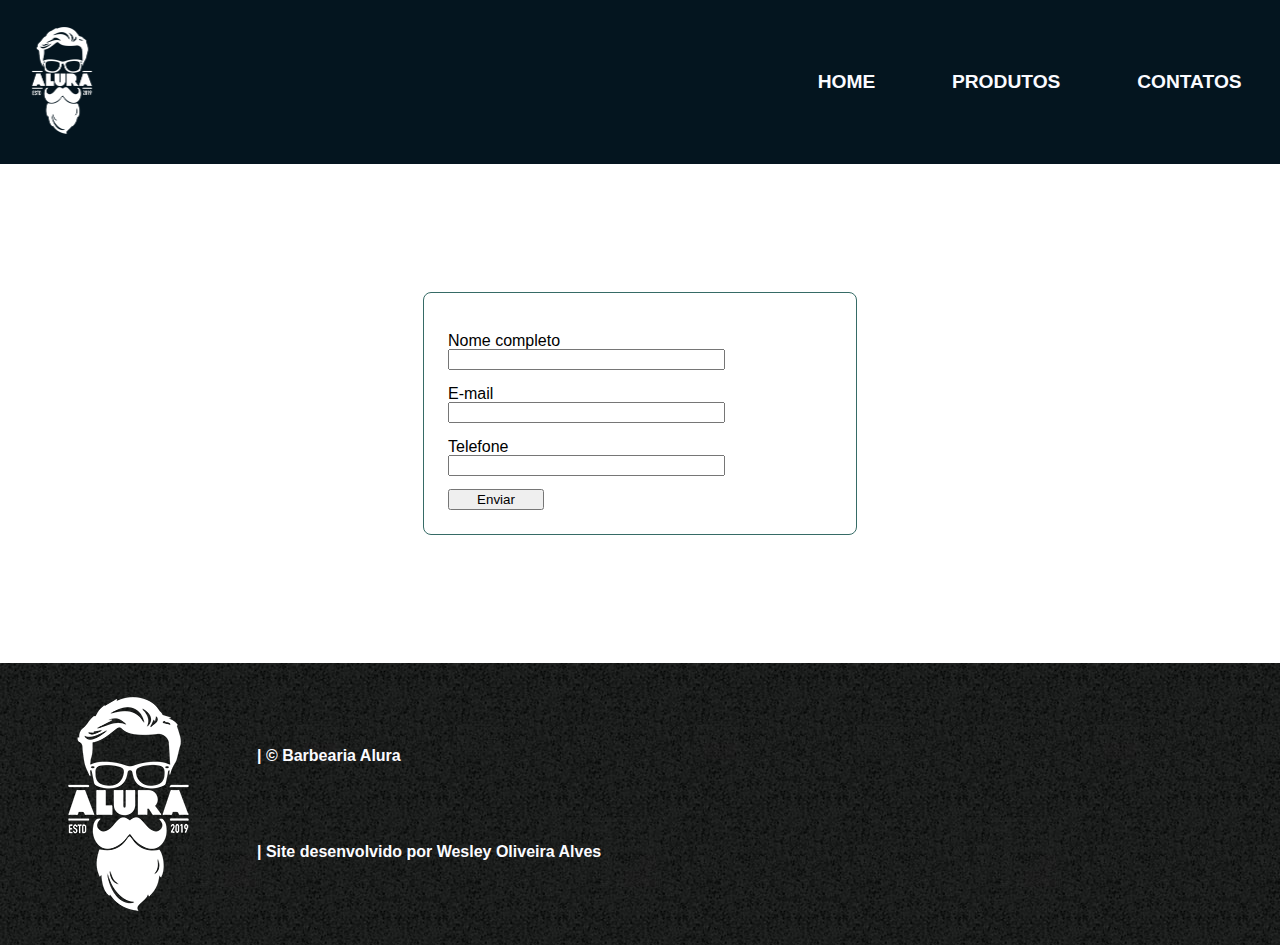
==== contatos.html @ 206a539b "inicialização do projeto" ====
<!DOCTYPE html>
<html lang="en">
  <head>
    <meta charset="UTF-8" />
    <meta http-equiv="X-UA-Compatible" content="IE=edge" />
    <meta name="viewport" content="width=device-width, initial-scale=1.0" />
    <link rel="shortcut icon" href="IMG/logo-branco.png" type="image/x-icon" />
    <link rel="stylesheet" href="reset.css" />
    <link rel="stylesheet" href="style.css" />
    <title>Contatos</title>
  </head>
  <body>
    <header id="cabecalho">
      <hi><img src="IMG/logo-branco.png" alt="LOGO BARBEARIA ALURA" /></hi>

      <nav class="menu">
        <ul>
          <li><a href="produtos.html">Home</a></li>
          <li><a href="produtos.html">Produtos</a></li>
          <li><a href="">Contatos</a></li>
        </ul>
      </nav>
    </header>

    <main>

        <div class="formulario">
            <form action="">
                <label for="nomeCompleto">Nome completo</label>
                <input type="text" id="nomeCompleto" required>
                <label for="email">E-mail</label>
                <input type="email" id="email" required >
                <label for="telefone">Telefone</label>
                <input type="number" id="telefone" required>
                <input type="submit" value="Enviar">
            </form>
        </div>

    </main>

    <footer>
      <img src="IMG/logo-branco.png" alt="" />
      <ul>
        <li>| &copy; Barbearia Alura</li>
        <li>
          | Site desenvolvido por
          <a href="https://github.com/WesleyOliveira01" target="_blank"
            >Wesley Oliveira Alves</a
          >
        </li>
      </ul>
    </footer>
  </body>
</html>
---- style.css ----
:root{
    --cor1:#04151F;
    --cor2:#FBFBFF;
    --cor3:#366b66;
}

/*====== CABEÇALHO =========*/

#cabecalho{
    display: flex;
    justify-content: space-between;
    align-items: center;
    font-size: 1.2em;
    background-color: var(--cor1);
    color: var(--cor2);
}

#cabecalho img{
    margin: 10%;
    width: 50%;
}
#cabecalho li{
    list-style: none;
    padding: 2em;
}
.menu > ul{
    display: flex;
}

.menu a{
    text-decoration: none;
    color: var(--cor2);
    text-transform: uppercase;
    font-weight: bold;
}

.menu a:hover{
    text-decoration: underline;
    color: var(--cor3) ;
    transition: 0.5s;
}

/* ============= PRODUTOS =============*/

#produtos{
    display: flex;
    justify-content: space-around;
    margin: 10% auto;
    padding: 0 20%;
}
#produtos  h2, h3{
    text-transform: uppercase;
    font-weight: bold;
}
.produtos{
    border: 1px solid var(--cor1);
    border-radius: 3%;
    padding: 1.5em;
    text-align: center;
    width: 30%;
    margin: 5%;
}

.produtos:hover{
    border-color: var(--cor3) ;
    transition: 0.5s;
    box-shadow: 2px 7px 14px 2px #00000049;
}

.produtos:hover h2{
    font-size: 25px;
    transition: 0.8s;
    
}

/*============== FOOTER =================*/

footer{
    background-image: url(IMG/bg.jpg);
    padding: 1em 2.5em;
    font-weight: bold;
    display: flex;
    color: var(--cor2);
    align-items: center;
}

footer li{
    padding: 2.5em;
}

footer a{
    text-decoration: none;
    color: var(--cor2);
}

/*============= Formulario ===============*/

.formulario{
    margin: 10% auto;
    width: 30%;
    align-items: center;
    border: 1px solid var(--cor3);
    padding: 1.5em;
    border-radius: 0.5em;
}
.formulario form>label,input{
    display: block;
}
.formulario label{
    margin-top: 1em;
}


.formulario input[type="submit"]{
    margin-top: 1em;
    width: 25%;
}

.formulario input{
    width: 70%;
}
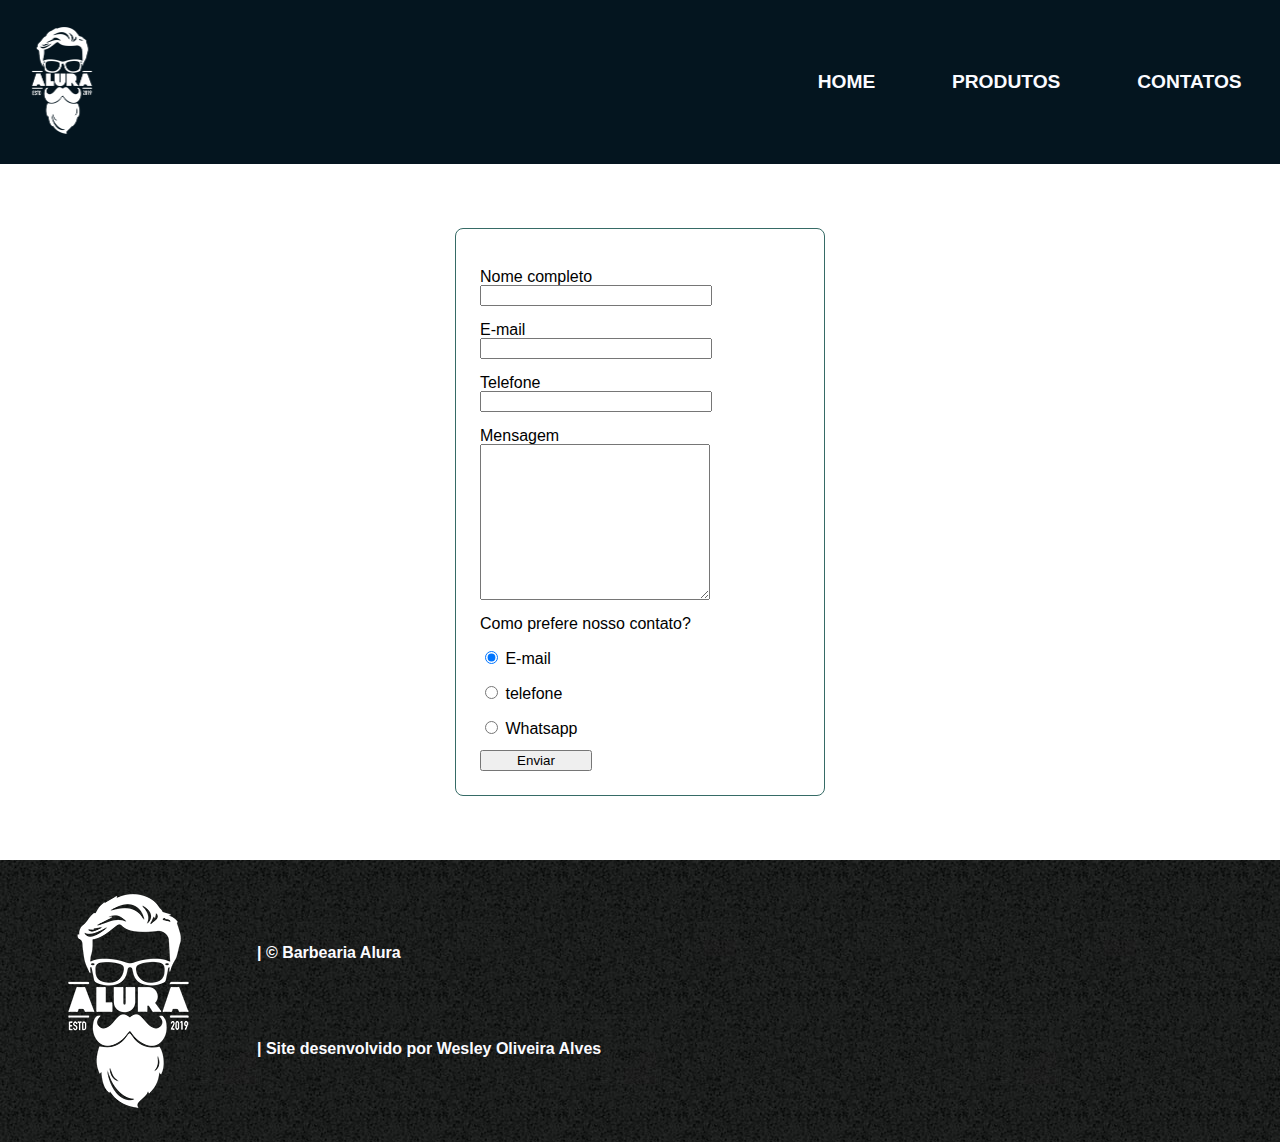
==== commit f46fdcc3: "adicionando radio button ao formulario" ====
--- a/contatos.html
+++ b/contatos.html
@@ -15,27 +15,44 @@
 
       <nav class="menu">
         <ul>
-          <li><a href="produtos.html">Home</a></li>
+          <li><a href="index.html">Home</a></li>
           <li><a href="produtos.html">Produtos</a></li>
-          <li><a href="">Contatos</a></li>
+          <li><a href="#contatos">Contatos</a></li>
         </ul>
       </nav>
     </header>
 
     <main>
+      <div class="formulario">
+        <form action="">
+          <label for="nomeCompleto">Nome completo</label>
+          <input class="inputPadrao" type="text" id="nomeCompleto" required />
+          <label for="email">E-mail</label>
+          <input class="inputPadrao" type="email" id="email" required />
+          <label for="telefone">Telefone</label>
+          <input class="inputPadrao" type="number" id="telefone" required />
+          <label for="mensagem">Mensagem</label>
+          <textarea name="" id="mensagem" cols="50" rows="10"></textarea>
 
-        <div class="formulario">
-            <form action="">
-                <label for="nomeCompleto">Nome completo</label>
-                <input type="text" id="nomeCompleto" required>
-                <label for="email">E-mail</label>
-                <input type="email" id="email" required >
-                <label for="telefone">Telefone</label>
-                <input type="number" id="telefone" required>
-                <input type="submit" value="Enviar">
-            </form>
-        </div>
+          <div class="radioForm">
+            <p>Como prefere nosso contato?</p>
 
+            <label for="emailRadio"
+              ><input type="radio" name="contato" id="emailRadio" checked />
+              E-mail</label>
+
+            <label for="telefone"
+              ><input type="radio" name="contato" id="telefone" />
+              telefone</label>
+
+            <label for="whatsapp"
+              ><input type="radio" name="contato" id="whatsapp" />
+              Whatsapp</label>
+          </div>
+
+          <input type="submit" value="Enviar" />
+        </form>
+      </div>
     </main>
 
     <footer>
--- a/style.css
+++ b/style.css
@@ -1,121 +1,151 @@
-:root{
-    --cor1:#04151F;
-    --cor2:#FBFBFF;
-    --cor3:#366b66;
+:root {
+  --cor1: #04151f;
+  --cor2: #fbfbff;
+  --cor3: #366b66;
 }
 
 /*====== CABEÇALHO =========*/
 
-#cabecalho{
-    display: flex;
-    justify-content: space-between;
-    align-items: center;
-    font-size: 1.2em;
-    background-color: var(--cor1);
-    color: var(--cor2);
+#cabecalho {
+  display: flex;
+  justify-content: space-between;
+  align-items: center;
+  font-size: 1.2em;
+  background-color: var(--cor1);
+  color: var(--cor2);
 }
 
-#cabecalho img{
-    margin: 10%;
-    width: 50%;
+#cabecalho img {
+  margin: 10%;
+  width: 50%;
 }
-#cabecalho li{
-    list-style: none;
-    padding: 2em;
+#cabecalho li {
+  list-style: none;
+  padding: 2em;
 }
-.menu > ul{
-    display: flex;
+.menu > ul {
+  display: flex;
 }
 
-.menu a{
-    text-decoration: none;
-    color: var(--cor2);
-    text-transform: uppercase;
-    font-weight: bold;
+.menu a {
+  text-decoration: none;
+  color: var(--cor2);
+  text-transform: uppercase;
+  font-weight: bold;
 }
 
-.menu a:hover{
-    text-decoration: underline;
-    color: var(--cor3) ;
-    transition: 0.5s;
+.menu a:hover {
+  text-decoration: underline;
+  color: var(--cor3);
+  transition: 0.5s;
 }
 
 /* ============= PRODUTOS =============*/
 
-#produtos{
-    display: flex;
-    justify-content: space-around;
-    margin: 10% auto;
-    padding: 0 20%;
+#produtos {
+  display: flex;
+  justify-content: space-around;
+  margin: 10% auto;
+  padding: 0 20%;
 }
-#produtos  h2, h3{
-    text-transform: uppercase;
-    font-weight: bold;
+#produtos h2,
+h3 {
+  text-transform: uppercase;
+  font-weight: bold;
 }
-.produtos{
-    border: 1px solid var(--cor1);
-    border-radius: 3%;
-    padding: 1.5em;
-    text-align: center;
-    width: 30%;
-    margin: 5%;
+.produtos {
+  border: 1px solid var(--cor1);
+  border-radius: 3%;
+  padding: 1.5em;
+  text-align: center;
+  width: 30%;
+  margin: 5%;
 }
 
-.produtos:hover{
-    border-color: var(--cor3) ;
-    transition: 0.5s;
-    box-shadow: 2px 7px 14px 2px #00000049;
+.produtos:hover {
+  border-color: var(--cor3);
+  transition: 0.5s;
+  box-shadow: 2px 7px 14px 2px #00000049;
 }
 
-.produtos:hover h2{
-    font-size: 25px;
-    transition: 0.8s;
-    
+.produtos:hover h2 {
+  font-size: 25px;
+  transition: 0.8s;
 }
 
 /*============== FOOTER =================*/
 
-footer{
-    background-image: url(IMG/bg.jpg);
-    padding: 1em 2.5em;
-    font-weight: bold;
-    display: flex;
-    color: var(--cor2);
-    align-items: center;
+footer {
+  background-image: url(IMG/bg.jpg);
+  padding: 1em 2.5em;
+  font-weight: bold;
+  display: flex;
+  color: var(--cor2);
+  align-items: center;
 }
 
-footer li{
-    padding: 2.5em;
+footer li {
+  padding: 2.5em;
 }
 
-footer a{
-    text-decoration: none;
-    color: var(--cor2);
+footer a {
+  text-decoration: none;
+  color: var(--cor2);
 }
 
 /*============= Formulario ===============*/
 
-.formulario{
-    margin: 10% auto;
-    width: 30%;
-    align-items: center;
-    border: 1px solid var(--cor3);
-    padding: 1.5em;
-    border-radius: 0.5em;
+.formulario {
+  margin: 5% auto;
+  width: 25%;
+  align-items: center;
+  border: 1px solid var(--cor3);
+  padding: 1.5em;
+  border-radius: 0.5em;
 }
-.formulario form>label,input{
-    display: block;
+.formulario form > label,
+.inputPadrao {
+  display: block;
 }
 .formulario label{
-    margin-top: 1em;
+  margin-top: 1em;
 }
 
-
-.formulario input[type="submit"]{
-    margin-top: 1em;
-    width: 25%;
+.formulario input[type="submit"] {
+  margin-top: 1em;
+  width: 35%;
 }
 
-.formulario input{
-    width: 70%;
+.formulario .inputPadrao,textarea {
+  margin-bottom: 1em;
+  width: 70%;
+}
+.radioForm{
+  display: flex;
+  flex-direction: column;
+}
+
+/* ============ sobre ============= */
+
+article {
+  padding: 1.5em;
+  margin: 5% auto;
+  width: 90%;
+  border-radius: 16px;
+}
+article h1 {
+  font-size: 2em;
+  margin: 1em 0;
+  font-weight: bold;
+}
+.sobre {
+  display: flex;
+}
+
+.sobre img {
+  width: 60%;
+  border-radius: 10px;
+}
+.sobre div{
+  margin-left: 1.5em;
 }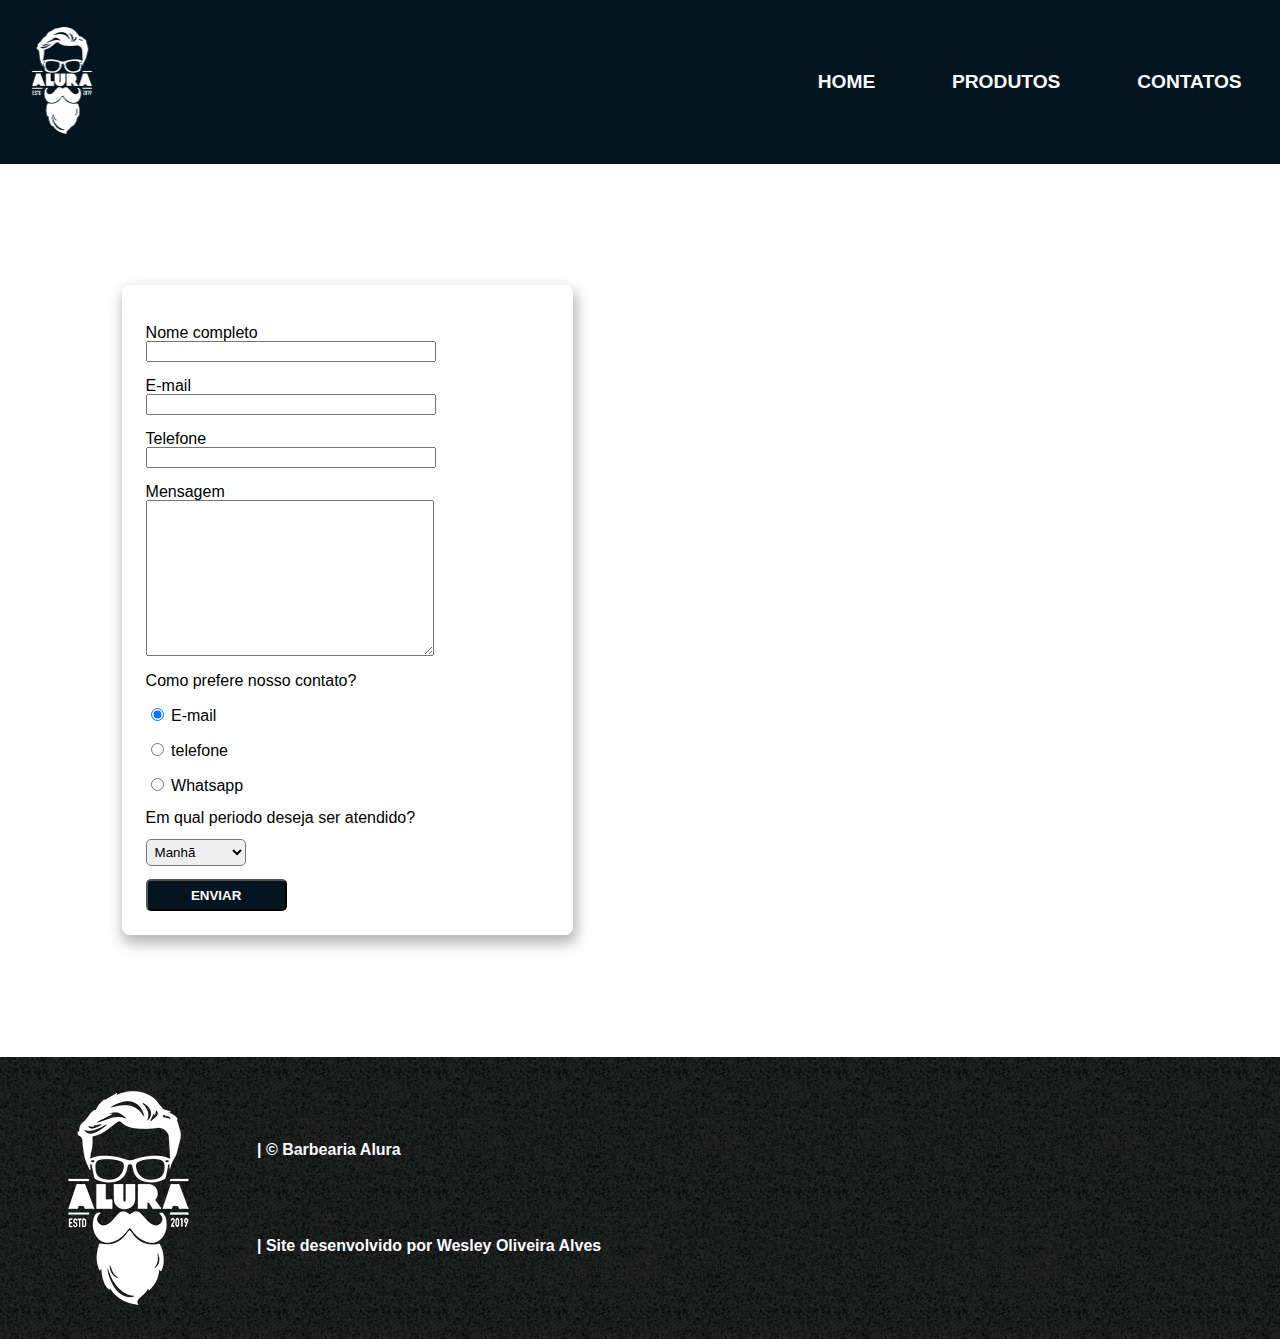
==== commit 97a846c2: "alterações no formulario" ====
--- a/contatos.html
+++ b/contatos.html
@@ -22,9 +22,10 @@
       </nav>
     </header>
 
-    <main>
-      <div class="formulario">
+    <main class="formPrincipal">
+      <fieldset class="formulario">
         <form action="">
+          
           <label for="nomeCompleto">Nome completo</label>
           <input class="inputPadrao" type="text" id="nomeCompleto" required />
           <label for="email">E-mail</label>
@@ -34,25 +35,35 @@
           <label for="mensagem">Mensagem</label>
           <textarea name="" id="mensagem" cols="50" rows="10"></textarea>
 
-          <div class="radioForm">
-            <p>Como prefere nosso contato?</p>
+          <fieldset class="radioForm">
+            <legend>Como prefere nosso contato?</legend>
 
             <label for="emailRadio"
               ><input type="radio" name="contato" id="emailRadio" checked />
-              E-mail</label>
+              E-mail</label
+            >
 
             <label for="telefone"
               ><input type="radio" name="contato" id="telefone" />
-              telefone</label>
+              telefone</label
+            >
 
             <label for="whatsapp"
               ><input type="radio" name="contato" id="whatsapp" />
-              Whatsapp</label>
-          </div>
+              Whatsapp</label
+            >
+
+            <legend>Em qual periodo deseja ser atendido?</legend>
+            <select name="" id="">
+              <option value="">Manhã</option>
+              <option value="">Tarde</option>
+              <option value="">Noite</option>
+            </select>
+          </fieldset>
 
           <input type="submit" value="Enviar" />
         </form>
-      </div>
+      </fieldset>
     </main>
 
     <footer>
--- a/style.css
+++ b/style.css
@@ -94,14 +94,18 @@
 }
 
 /*============= Formulario ===============*/
-
+.formPrincipal{
+  display: flex;
+  padding: 5%;
+  align-items: flex-start;
+}
 .formulario {
-  margin: 5% auto;
-  width: 25%;
+  margin: 5%;
+  width: 35%;
   align-items: center;
-  border: 1px solid var(--cor3);
   padding: 1.5em;
   border-radius: 0.5em;
+  box-shadow: 2px 7px 14px 2px #00000049;
 }
 .formulario form > label,
 .inputPadrao {
@@ -114,6 +118,19 @@
 .formulario input[type="submit"] {
   margin-top: 1em;
   width: 35%;
+  padding: 0.5em;
+  background-color: var(--cor1);
+  color: var(--cor2);
+  border-radius: 5px;
+  font-weight: 600;
+  text-transform: uppercase;
+}
+
+input[type="submit"]:hover {
+    background-color: #020f17;
+    cursor: pointer;
+    padding: 0.7em 0;
+    transition: 0.5s;
 }
 
 .formulario .inputPadrao,textarea {
@@ -124,6 +141,16 @@
   display: flex;
   flex-direction: column;
 }
+.formulario legend{
+  margin-top: 1em;
+}
+select {
+  margin-top: 1em;
+  width: 25%;
+  padding: 0.3em;
+  border-radius: 5px;
+}
+
 
 /* ============ sobre ============= */
 
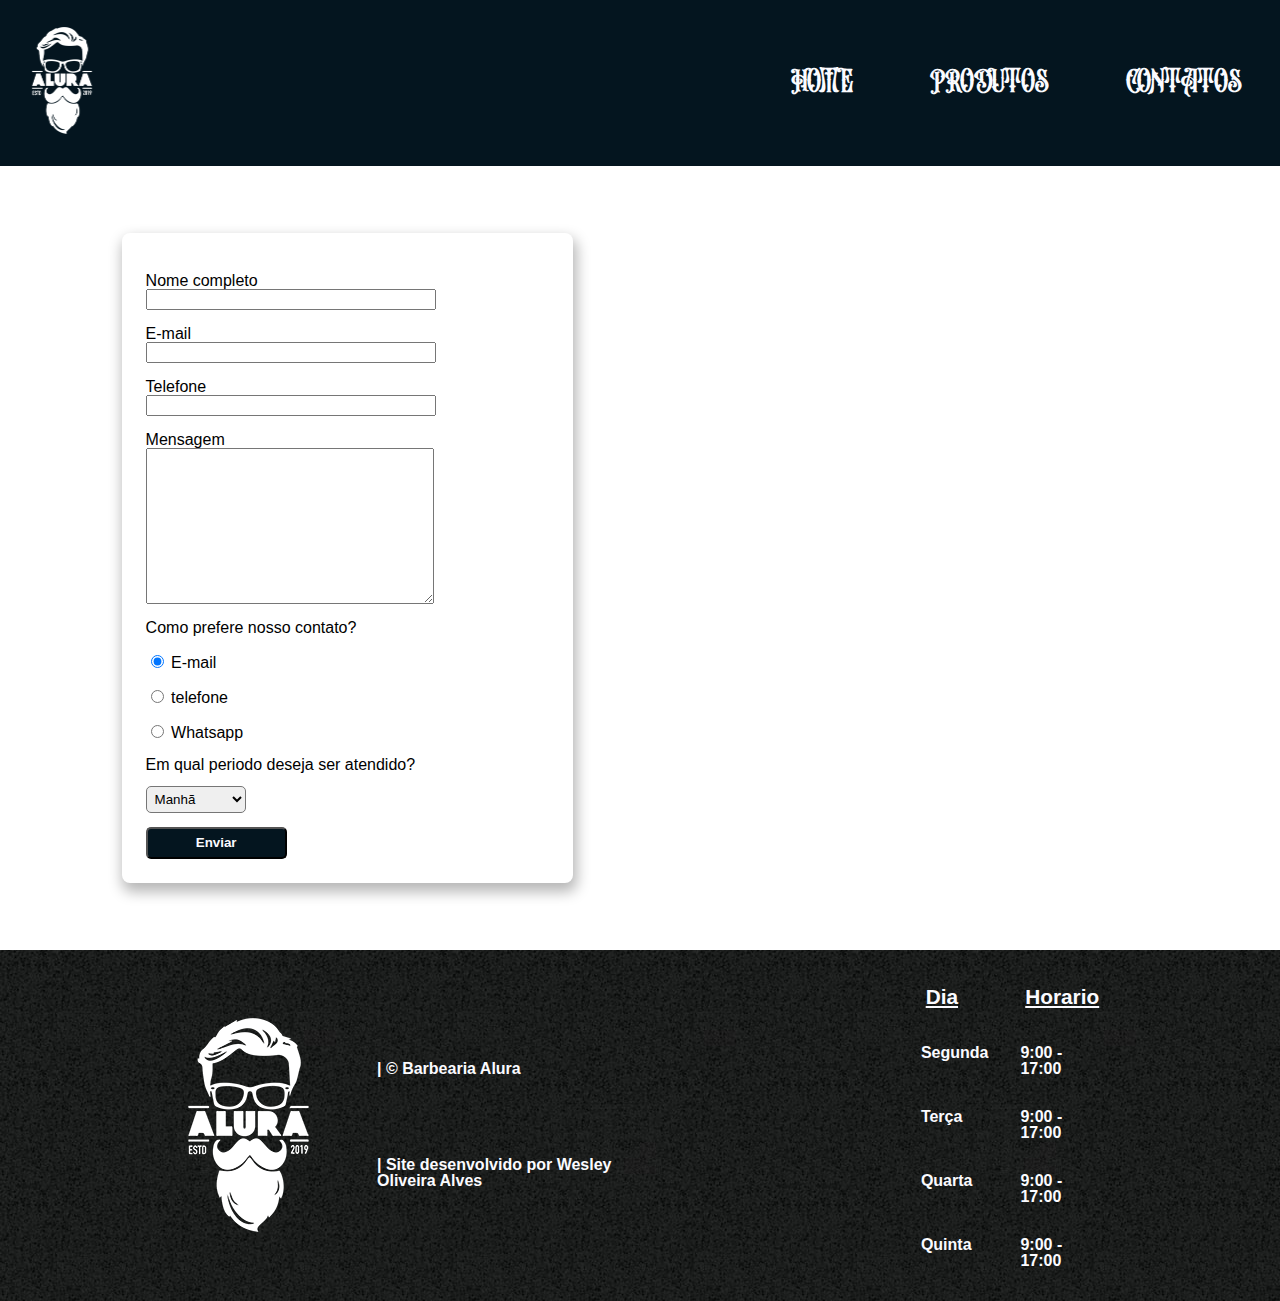
==== commit d1b2f910: "alterações no index e adição de fonts externa" ====
--- a/contatos.html
+++ b/contatos.html
@@ -25,7 +25,6 @@
     <main class="formPrincipal">
       <fieldset class="formulario">
         <form action="">
-          
           <label for="nomeCompleto">Nome completo</label>
           <input class="inputPadrao" type="text" id="nomeCompleto" required />
           <label for="email">E-mail</label>
@@ -64,19 +63,50 @@
           <input type="submit" value="Enviar" />
         </form>
       </fieldset>
+
+      
     </main>
 
     <footer>
-      <img src="IMG/logo-branco.png" alt="" />
-      <ul>
-        <li>| &copy; Barbearia Alura</li>
-        <li>
-          | Site desenvolvido por
-          <a href="https://github.com/WesleyOliveira01" target="_blank"
-            >Wesley Oliveira Alves</a
-          >
-        </li>
-      </ul>
+      <div>
+        <img src="IMG/logo-branco.png" alt="" />
+        <ul>
+          <li>| &copy; Barbearia Alura</li>
+          <li>
+            | Site desenvolvido por
+            <a href="https://github.com/WesleyOliveira01" target="_blank"
+              >Wesley Oliveira Alves</a
+            >
+          </li>
+        </ul>
+      </div>
+
+      <table>
+        <thead>
+          <tr>
+            <td>Dia</td>
+            <td>Horario</td>
+          </tr>
+        </thead>
+        <tbody>
+          <tr>
+            <td>Segunda</td>
+            <td>9:00 - 17:00</td>
+          </tr>
+          <tr>
+            <td>Terça</td>
+            <td>9:00 - 17:00</td>
+          </tr>
+          <tr>
+            <td>Quarta</td>
+            <td>9:00 - 17:00</td>
+          </tr>
+          <tr>
+            <td>Quinta</td>
+            <td>9:00 - 17:00</td>
+          </tr>
+        </tbody>
+      </table>
     </footer>
   </body>
 </html>
--- a/style.css
+++ b/style.css
@@ -1,9 +1,19 @@
+@font-face {
+  font-family: 'barber' ;
+  src: url(fonts/Beardsons\ -\ Normal.ttf);
+}
+
 :root {
   --cor1: #04151f;
   --cor2: #fbfbff;
   --cor3: #366b66;
 }
-
+h1,h2,h3{
+  font-family: 'barber';
+}
+body{
+  font-family: Arial, Helvetica, sans-serif;
+}
 /*====== CABEÇALHO =========*/
 
 #cabecalho {
@@ -13,6 +23,7 @@
   font-size: 1.2em;
   background-color: var(--cor1);
   color: var(--cor2);
+  font-family: 'barber';
 }
 
 #cabecalho img {
@@ -35,9 +46,26 @@
 }
 
 .menu a:hover {
-  text-decoration: underline;
   color: var(--cor3);
   transition: 0.5s;
+}
+
+/*============== PRINCIPAL ============*/
+#principal{
+  width: 100%;
+  display: flex;
+  flex-direction: column;
+  align-items: center;
+  justify-content: center;
+}
+/*============== BANNER ===============*/
+.banner {
+  width: 100%;
+  height: 70vh;
+  background: url(IMG/banner.jpg);
+  background-repeat: no-repeat;
+  background-size: cover;
+  background-attachment: fixed;
 }
 
 /* ============= PRODUTOS =============*/
@@ -82,6 +110,7 @@
   display: flex;
   color: var(--cor2);
   align-items: center;
+  justify-content: space-between;
 }
 
 footer li {
@@ -93,14 +122,23 @@
   color: var(--cor2);
 }
 
+footer div {
+  display: inline-flex;
+  align-items: center;
+}
+
+footer > div,
+table {
+  margin: 0 10%;
+}
 /*============= Formulario ===============*/
-.formPrincipal{
+.formPrincipal {
   display: flex;
   padding: 5%;
   align-items: flex-start;
 }
 .formulario {
-  margin: 5%;
+  margin: 0.2em 5%;
   width: 35%;
   align-items: center;
   padding: 1.5em;
@@ -111,7 +149,7 @@
 .inputPadrao {
   display: block;
 }
-.formulario label{
+.formulario label {
   margin-top: 1em;
 }
 
@@ -123,25 +161,25 @@
   color: var(--cor2);
   border-radius: 5px;
   font-weight: 600;
-  text-transform: uppercase;
 }
 
 input[type="submit"]:hover {
-    background-color: #020f17;
-    cursor: pointer;
-    padding: 0.7em 0;
-    transition: 0.5s;
-}
-
-.formulario .inputPadrao,textarea {
+  background-color: #020f17;
+  cursor: pointer;
+  transform: scale(1.1);
+  transition: 0.7s all;
+}
+
+.formulario .inputPadrao,
+textarea {
   margin-bottom: 1em;
   width: 70%;
 }
-.radioForm{
+.radioForm {
   display: flex;
   flex-direction: column;
 }
-.formulario legend{
+.formulario legend {
   margin-top: 1em;
 }
 select {
@@ -151,28 +189,63 @@
   border-radius: 5px;
 }
 
-
+tr,
+td {
+  padding: 1em;
+}
+thead {
+  font-weight: bold;
+  font-size: 1.3em;
+  text-decoration: underline;
+}
 /* ============ sobre ============= */
 
-article {
-  padding: 1.5em;
-  margin: 5% auto;
-  width: 90%;
-  border-radius: 16px;
+#banner {
+  width: 100%;
+  background: url(IMG/bg.jpg);
+  color: var(--cor2);
+  font-weight: bold;
+  margin-bottom: 3%;
+  padding: 1.5%;
 }
 article h1 {
   font-size: 2em;
   margin: 1em 0;
   font-weight: bold;
 }
-.sobre {
-  display: flex;
+.sobre{
+  display: flex;
+  
 }
 
 .sobre img {
-  width: 60%;
-  border-radius: 10px;
-}
-.sobre div{
-  margin-left: 1.5em;
+  width: 25%;
+  height: 12em;
+  border-radius: 3px;
+  padding: 1.5em;
+}
+
+.sobre p{
+  padding: 0.5em;
+}
+
+/*============= mapa ===============*/
+.mapa{
+  display: flex;
+  flex-direction: column;
+  align-items: center;
+  margin-bottom: 3%;
+}
+
+.mapa p{
+  padding: 1.5em;
+}
+.mapa > iframe{
+  box-shadow: 10px 10px 27px -6px rgba(0,0,0,0.44);
+  border-radius: 5px;
+}
+
+.mapa > iframe:hover{
+  scale: 1.1;
+  transition: 0.5s;
 }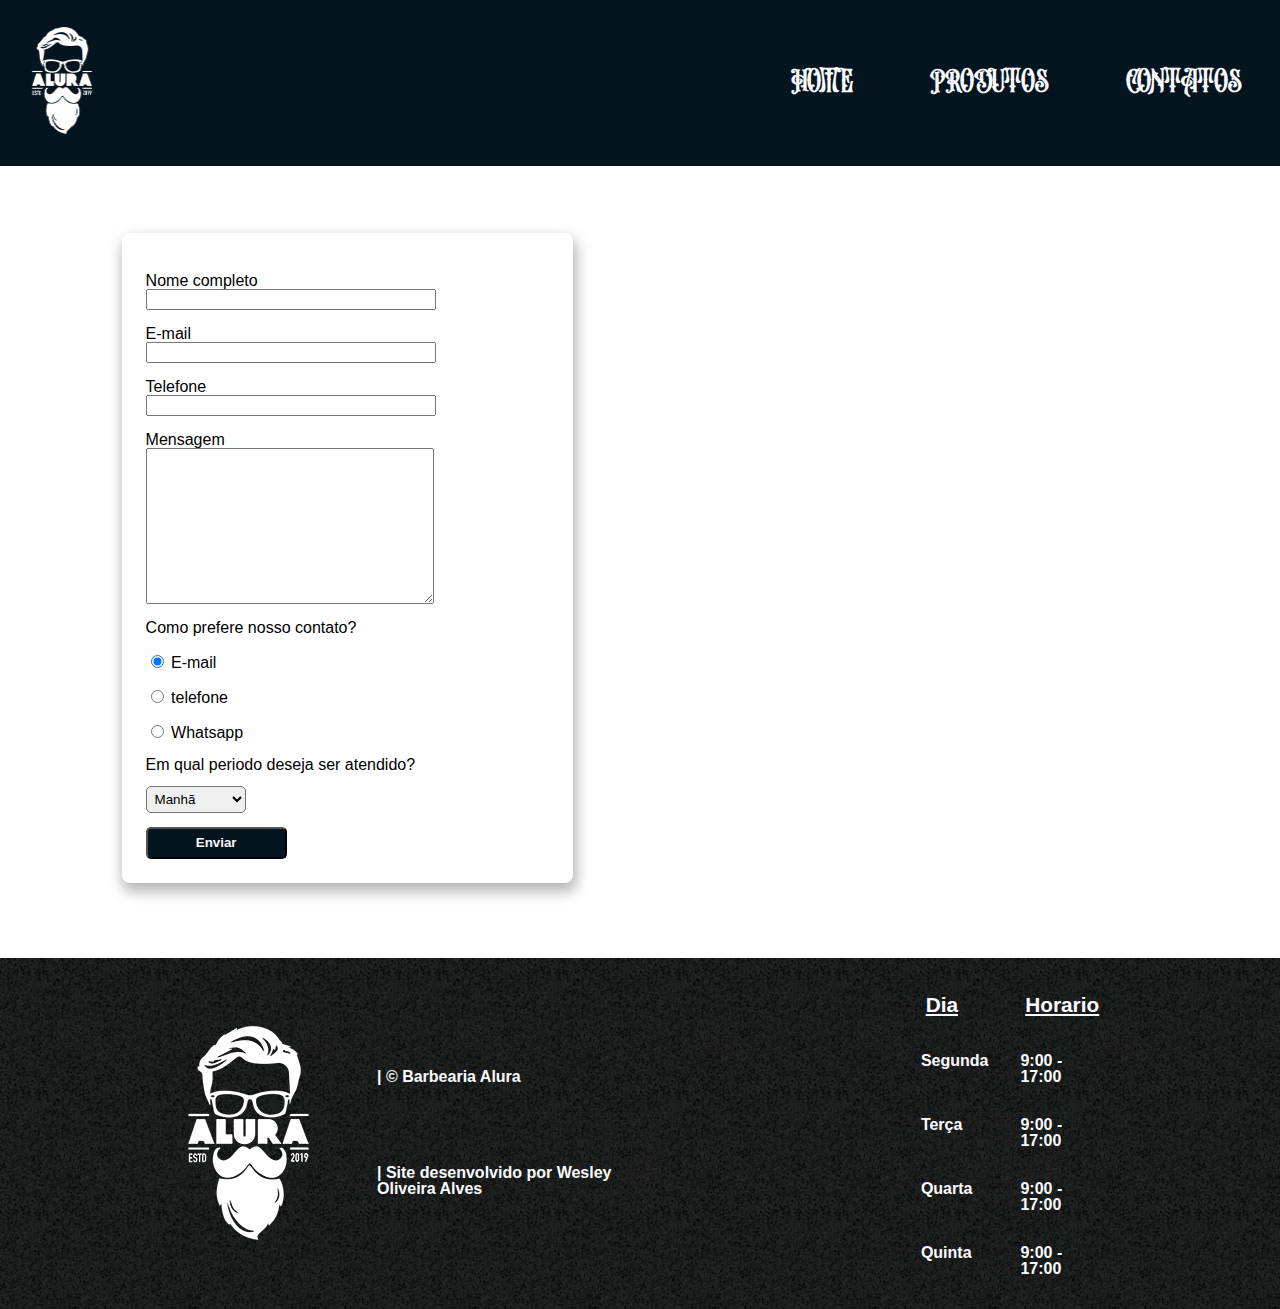
==== commit 96c9d0ef: "responsividade adicionada" ====
--- a/contatos.html
+++ b/contatos.html
@@ -7,6 +7,7 @@
     <link rel="shortcut icon" href="IMG/logo-branco.png" type="image/x-icon" />
     <link rel="stylesheet" href="reset.css" />
     <link rel="stylesheet" href="style.css" />
+    <link rel="stylesheet" href="responsivo.css">
     <title>Contatos</title>
   </head>
   <body>
@@ -24,15 +25,17 @@
 
     <main class="formPrincipal">
       <fieldset class="formulario">
-        <form action="">
-          <label for="nomeCompleto">Nome completo</label>
-          <input class="inputPadrao" type="text" id="nomeCompleto" required />
-          <label for="email">E-mail</label>
-          <input class="inputPadrao" type="email" id="email" required />
-          <label for="telefone">Telefone</label>
-          <input class="inputPadrao" type="number" id="telefone" required />
-          <label for="mensagem">Mensagem</label>
-          <textarea name="" id="mensagem" cols="50" rows="10"></textarea>
+        <div>
+          <form action="">
+            <label for="nomeCompleto">Nome completo</label>
+            <input class="inputPadrao" type="text" id="nomeCompleto" required />
+            <label for="email">E-mail</label>
+            <input class="inputPadrao" type="email" id="email" required />
+            <label for="telefone">Telefone</label>
+            <input class="inputPadrao" type="number" id="telefone" required />
+            <label for="mensagem">Mensagem</label>
+            <textarea name="" id="mensagem" cols="50" rows="10"></textarea>
+        </div>
 
           <fieldset class="radioForm">
             <legend>Como prefere nosso contato?</legend>
--- a/style.css
+++ b/style.css
@@ -66,6 +66,7 @@
   background-repeat: no-repeat;
   background-size: cover;
   background-attachment: fixed;
+  opacity: 0.9;
 }
 
 /* ============= PRODUTOS =============*/
@@ -111,6 +112,8 @@
   color: var(--cor2);
   align-items: center;
   justify-content: space-between;
+  margin-top: 0.5em;
+  bottom: 0;
 }
 
 footer li {
--- a/responsivo.css
+++ b/responsivo.css
@@ -0,0 +1,59 @@
+@media screen and (max-width:414px) {
+    body{
+        width: 100%;
+        font-size: 0.6em;
+    }
+    #cabecalho{
+        width: 100%;
+        flex-direction: column;
+        text-align: center;
+        font-size: 1.5em;
+    }
+    #cabecalho li{
+        padding: 1em;
+    }
+    #banner{
+        width: 100%;
+        padding: 0;
+    }
+    .banner{
+        display: none;
+    }
+    .mapa iframe{
+        width: 100%;
+        height: 20em;
+    }
+    .sobre img{
+        display: none;
+    }
+    .sobre{
+        padding: 0 1.5em 1em 1.5em;
+    }
+    .produtos{
+        padding: 1.5em;
+        margin: 0 2em;
+    }
+    .produtos img{
+        width: 100%;
+    }
+    footer{
+        width: 100%;
+        padding: 0;
+        font-size: 1em;
+    }
+    footer div > img{
+        width: 70%;
+    }
+    .formulario{
+        margin: 10% 0;
+        width: 100%;
+        display: flex;
+    }
+    .video{
+        margin: 1.5em;
+    }
+    .video iframe{
+        width: 100%;
+        height: 20em;
+    }
+}